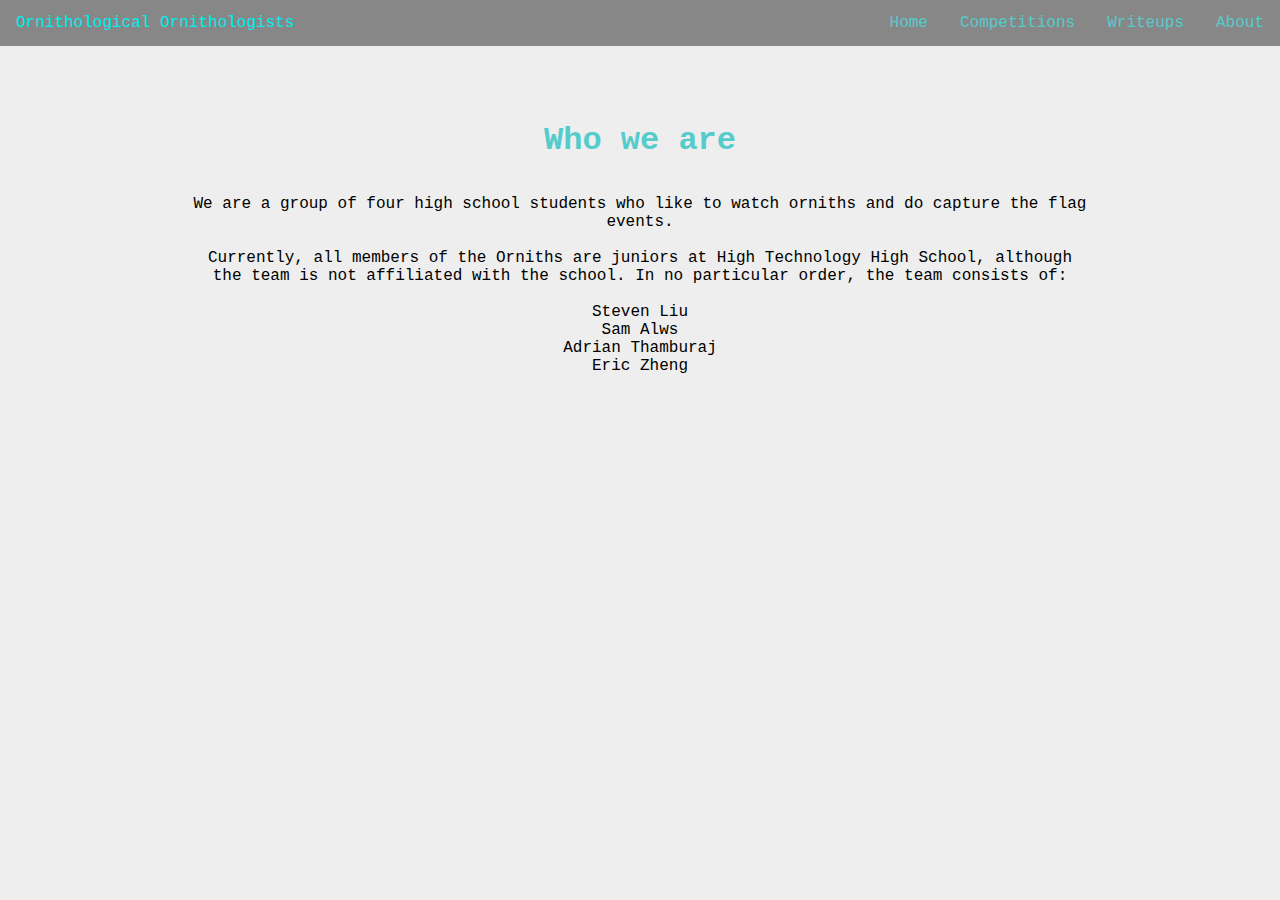
==== about.html @ 2ec2fb81 "add other pages" ====
<!DOCTYPE html>
<html>
<head>
  <title>About</title>
  <link rel="stylesheet" type="text/css" href="test.css">
</head>
<body>
  <nav id="nav-bar">
    <ul>
      <div style="float: left;">
        <li><span>Ornithological Ornithologists</span></li>
      </div>
      <div style="float: right;">
        <li><a href="test.html">Home</a></li>
        <li><a href="ctf.html">Competitions</a></li>
        <li><a href="writeup.html">Writeups</a></li>
        <li><a href="about.html">About</a></li>
      </div>
    </ul>
  </nav>
  <div style="width: 15%; float: left;">&nbsp;</div>
  <div class="content" style="width: 70%; float: left;">
    <br><br><br><br>
    <h1>Who we are</h1>
    <br><br>
    <p>We are a group of four high school students who like to watch orniths and do capture the flag events.</p><br>
    <p>Currently, all members of the Orniths are juniors at High Technology High School, although the team is not affiliated with the school. In no particular order, the team consists of:</p><br>
    <p>Steven Liu</p>
    <p>Sam Alws</p>
    <p>Adrian Thamburaj</p>
    <p>Eric Zheng</p>
  </div>
</body>
</html>
---- test.css ----
* {
  margin: 0px;
  padding: 0px;
}

#nav-bar {
  text-align: left;
  width: 100%;
  position: fixed;
  top: 0px;
  left: 0px;
  padding: none;
  margin: none;
}

#term {
  text-align: center;
  font-size: 150%;
  color: #c6c6c6
}

.content {
  text-align: center;
}

.content h1 {
  color: #55cccc;
}

.content i {
  color: #555555;
  font-family: "ariel";
}

#down {
  z-index: 100;
  position: fixed;
  bottom: 0px;
  right: 0px;
  padding: 50px;
  color: #c6c6c6;
  text-align: center;
}

body {
  padding-top: 50px;
  background-color: #eeeeee;
  font-family: "courier new";
}

ul {
  list-style-type: none;
  padding: 0px;
  background-color: #878787;
  overflow: hidden;
}

li {
  float: left;
}
li span {
  display: block;
  color: #00eeee;
  text-align: center;
  padding: 14px 16px;
  text-decoration: none;
}

li a {
  display: block;
  color: #55cccc;
  text-align: center;
  padding: 14px 16px;
  text-decoration: none;
}

li a:hover {
  background-color: #636363;
}
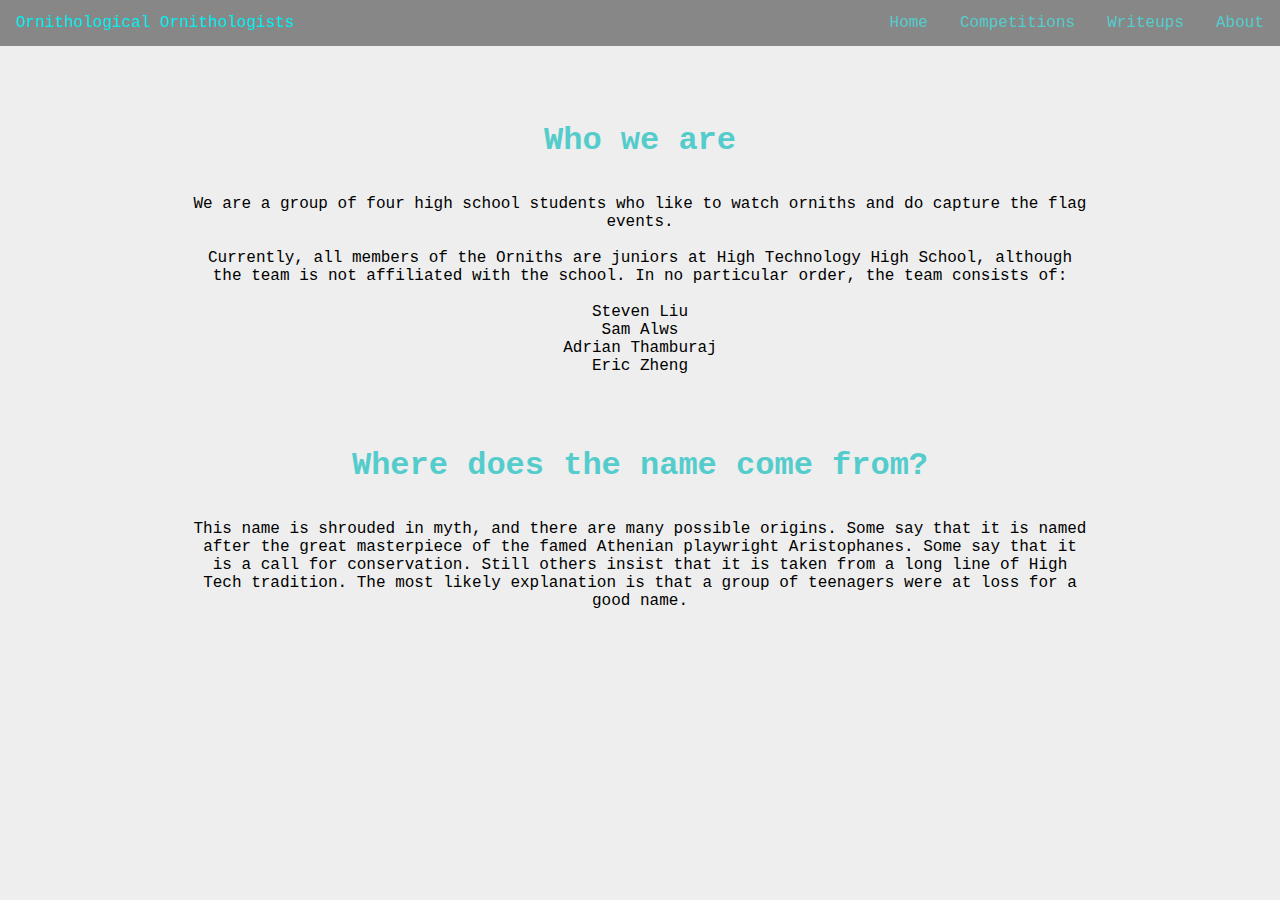
==== commit 8881c4fb: "add the backstory of our name" ====
--- a/about.html
+++ b/about.html
@@ -29,6 +29,11 @@
     <p>Sam Alws</p>
     <p>Adrian Thamburaj</p>
     <p>Eric Zheng</p>
+    <br><br><br><br>
+    <h1>Where does the name come from?</h1>
+    <br><br>
+    <p>This name is shrouded in myth, and there are many possible origins. Some say that it is named after the great masterpiece of the famed Athenian playwright Aristophanes. Some say that it is a call for conservation. Still others insist that it is taken from a long line of High Tech tradition. The most likely explanation is that a group of teenagers were at loss for a good name.</p>
+    <br><br><br><br>
   </div>
 </body>
 </html>
